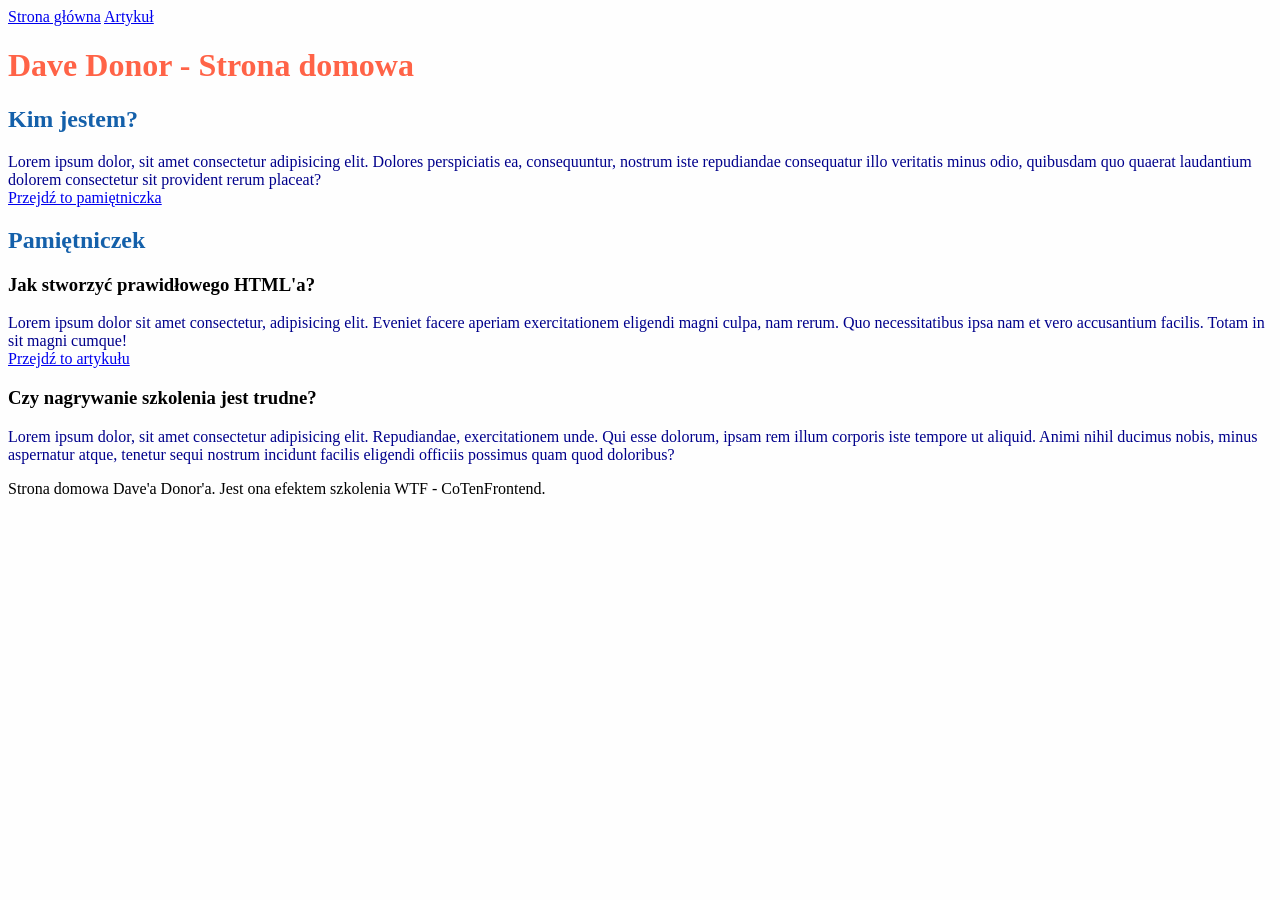
==== index.html @ fc347e7d "Init commit" ====
<!DOCTYPE html>
<html lang="pl">

<head>
    <meta charset="UTF-8">
    <meta name="viewport" content="width=device-width, initial-scale=1.0">
    <title>Document</title>
    <link href="style.css" rel="stylesheet" type="text/css"> 
</head>

<body>
    <header>
        <a href="index.html">Strona główna</a>
        <a href="subpage.html">Artykuł</a>
    </header>

    <main>
        <header>
            <h1 class="mainHeader">Dave Donor - Strona domowa</h1>
        </header>
        <section>
            <h2 class="sectionHeader">Kim jestem?</h2>
            <p>Lorem ipsum dolor, sit amet consectetur adipisicing elit. Dolores perspiciatis ea, consequuntur, nostrum iste repudiandae consequatur illo veritatis minus odio, quibusdam quo quaerat laudantium dolorem consectetur sit provident rerum placeat?
                <br>
                <a href="#pamietniczek">Przejdź to pamiętniczka</a>
            </p>
        </section>

        <section id="pamietniczek">
            <h2 class="sectionHeader">Pamiętniczek</h2>
            <section>
                <h3>Jak stworzyć prawidłowego HTML'a?</h3>
                <p>Lorem ipsum dolor sit amet consectetur, adipisicing elit. Eveniet facere aperiam exercitationem eligendi magni culpa, nam rerum. Quo necessitatibus ipsa nam et vero accusantium facilis. Totam in sit magni cumque!
                    <br>
                <a href="subpage.html">Przejdź to artykułu</a>
                </p>
            </section>
            <section>
                <h3>Czy nagrywanie szkolenia jest trudne?</h3>
                <p>Lorem ipsum dolor, sit amet consectetur adipisicing elit. Repudiandae, exercitationem unde. Qui esse dolorum, ipsam rem illum corporis iste tempore ut aliquid. Animi nihil ducimus nobis, minus aspernatur atque, tenetur sequi nostrum incidunt
                    facilis eligendi officiis possimus quam quod doloribus?</p>
            </section>
        </section>
    </main>

    <footer>
        Strona domowa Dave'a Donor'a. Jest ona efektem szkolenia WTF - CoTenFrontend.
    </footer>
    <script src="main.js"></script>
</body>

</html>
---- style.css ----
body {
    background: #fefefe;
}

.mainHeader {
    color: tomato;
}

.sectionHeader {
    color: #1460aa;
}

p {
    color: darkblue;
}

/*
    !impotant nadpisuje domyślne style nawet jeśli są w HTML
    color: darkblue !important;
 */

/* stylowanie po ID 
 #pamietniczek {
    background: hotpink;
} */
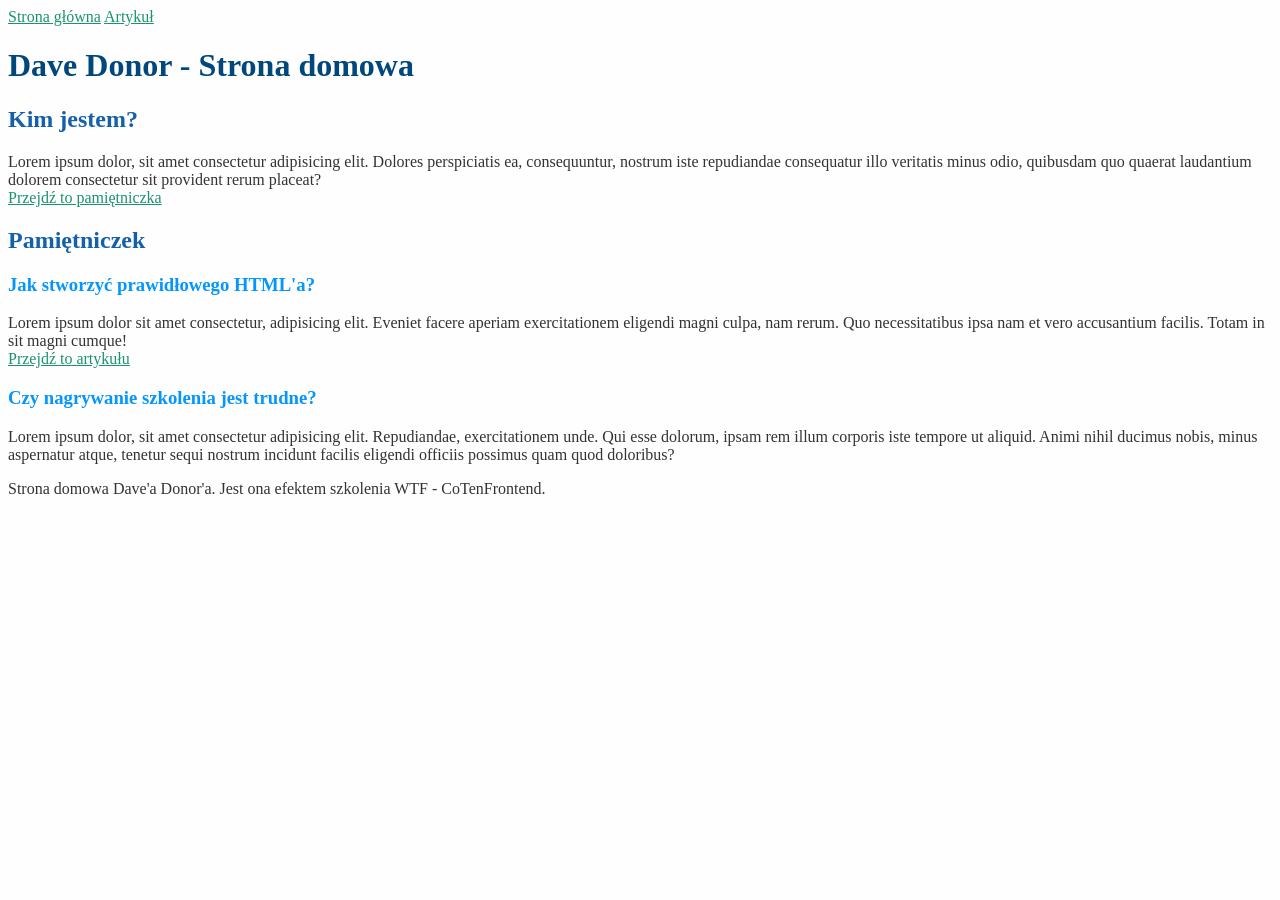
==== commit 4f5d771e: "change homepeage style" ====
--- a/index.html
+++ b/index.html
@@ -10,33 +10,33 @@
 
 <body>
     <header>
-        <a href="index.html">Strona główna</a>
-        <a href="subpage.html">Artykuł</a>
+        <a class="link" href="index.html">Strona główna</a>
+        <a class="link" href="subpage.html">Artykuł</a>
     </header>
 
-    <main>
-        <header>
-            <h1 class="mainHeader">Dave Donor - Strona domowa</h1>
+    <main class="main">
+        <header class="header">
+            <h1 class="heading">Dave Donor - Strona domowa</h1>
         </header>
         <section>
             <h2 class="sectionHeader">Kim jestem?</h2>
-            <p>Lorem ipsum dolor, sit amet consectetur adipisicing elit. Dolores perspiciatis ea, consequuntur, nostrum iste repudiandae consequatur illo veritatis minus odio, quibusdam quo quaerat laudantium dolorem consectetur sit provident rerum placeat?
+            <p class="paragraph">Lorem ipsum dolor, sit amet consectetur adipisicing elit. Dolores perspiciatis ea, consequuntur, nostrum iste repudiandae consequatur illo veritatis minus odio, quibusdam quo quaerat laudantium dolorem consectetur sit provident rerum placeat?
                 <br>
-                <a href="#pamietniczek">Przejdź to pamiętniczka</a>
+                <a class="link" href="#pamietniczek">Przejdź to pamiętniczka</a>
             </p>
         </section>
 
         <section id="pamietniczek">
-            <h2 class="sectionHeader">Pamiętniczek</h2>
+            <h2 class="diaryHeader">Pamiętniczek</h2>
             <section>
-                <h3>Jak stworzyć prawidłowego HTML'a?</h3>
-                <p>Lorem ipsum dolor sit amet consectetur, adipisicing elit. Eveniet facere aperiam exercitationem eligendi magni culpa, nam rerum. Quo necessitatibus ipsa nam et vero accusantium facilis. Totam in sit magni cumque!
+                <h3 class="thirdHeader">Jak stworzyć prawidłowego HTML'a?</h3>
+                <p class="paragraph">Lorem ipsum dolor sit amet consectetur, adipisicing elit. Eveniet facere aperiam exercitationem eligendi magni culpa, nam rerum. Quo necessitatibus ipsa nam et vero accusantium facilis. Totam in sit magni cumque!
                     <br>
-                <a href="subpage.html">Przejdź to artykułu</a>
+                <a class="link" href="subpage.html">Przejdź to artykułu</a>
                 </p>
             </section>
             <section>
-                <h3>Czy nagrywanie szkolenia jest trudne?</h3>
+                <h3 class="thirdHeader">Czy nagrywanie szkolenia jest trudne?</h3>
                 <p>Lorem ipsum dolor, sit amet consectetur adipisicing elit. Repudiandae, exercitationem unde. Qui esse dolorum, ipsam rem illum corporis iste tempore ut aliquid. Animi nihil ducimus nobis, minus aspernatur atque, tenetur sequi nostrum incidunt
                     facilis eligendi officiis possimus quam quod doloribus?</p>
             </section>
--- a/style.css
+++ b/style.css
@@ -1,17 +1,30 @@
 body {
     background: #fefefe;
+    color: #333;
 }
 
 .mainHeader {
     color: tomato;
 }
 
-.sectionHeader {
+.sectionHeader, .diaryHeader {
     color: #1460aa;
 }
 
-p {
-    color: darkblue;
+.header {
+    color: yellow;
+}
+
+.heading {
+    color: #00487c;
+}
+
+.thirdHeader {
+    color: #0496FF;
+}
+
+.link {
+    color: #1a936f;
 }
 
 /*
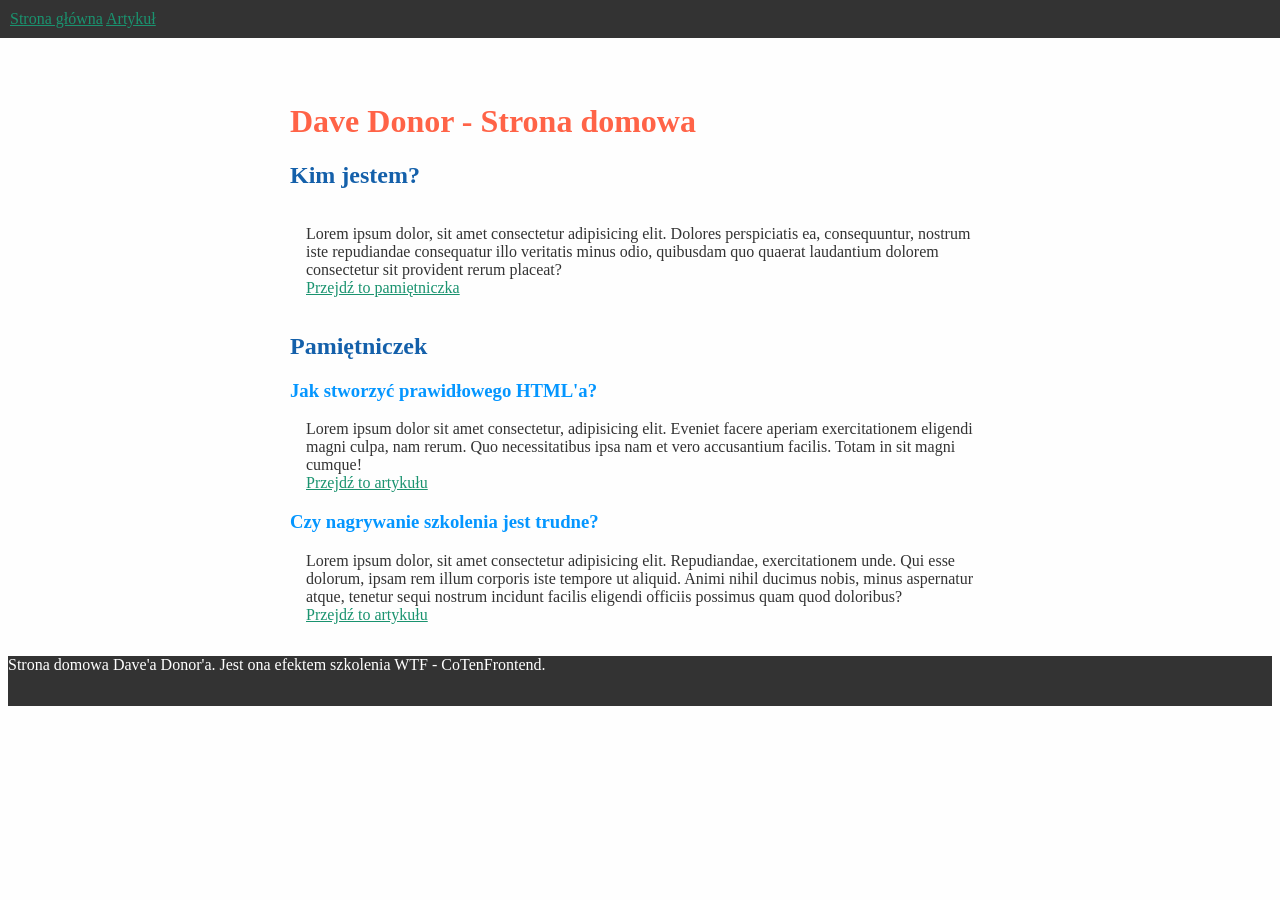
==== commit b793f420: "Change style class names to BEM standard" ====
--- a/index.html
+++ b/index.html
@@ -9,41 +9,47 @@
 </head>
 
 <body>
-    <header>
-        <a class="link" href="index.html">Strona główna</a>
-        <a class="link" href="subpage.html">Artykuł</a>
+    <header class="navigation">
+        <a class="navigation__link" href="index.html">Strona główna</a>
+        <a class="navigation__link" href="subpage.html">Artykuł</a>
     </header>
 
     <main class="main">
         <header class="header">
-            <h1 class="heading">Dave Donor - Strona domowa</h1>
+            <h1 class="header__title">Dave Donor - Strona domowa</h1>
         </header>
-        <section>
-            <h2 class="sectionHeader">Kim jestem?</h2>
-            <p class="paragraph">Lorem ipsum dolor, sit amet consectetur adipisicing elit. Dolores perspiciatis ea, consequuntur, nostrum iste repudiandae consequatur illo veritatis minus odio, quibusdam quo quaerat laudantium dolorem consectetur sit provident rerum placeat?
+
+        <section class="about">
+            <h2 class="about__header">Kim jestem?</h2>
+            <p class="about__paragraph">Lorem ipsum dolor, sit amet consectetur adipisicing elit. Dolores perspiciatis ea, consequuntur, nostrum iste repudiandae consequatur illo veritatis minus odio, quibusdam quo quaerat laudantium dolorem consectetur sit provident rerum placeat?
                 <br>
-                <a class="link" href="#pamietniczek">Przejdź to pamiętniczka</a>
+                <a class="about__link" href="#pamietniczek">Przejdź to pamiętniczka</a>
             </p>
         </section>
 
-        <section id="pamietniczek">
-            <h2 class="diaryHeader">Pamiętniczek</h2>
-            <section>
-                <h3 class="thirdHeader">Jak stworzyć prawidłowego HTML'a?</h3>
-                <p class="paragraph">Lorem ipsum dolor sit amet consectetur, adipisicing elit. Eveniet facere aperiam exercitationem eligendi magni culpa, nam rerum. Quo necessitatibus ipsa nam et vero accusantium facilis. Totam in sit magni cumque!
+        <section class="diary" id="pamietniczek">
+            <h2 class="diary__header">Pamiętniczek</h2>
+
+            <section class="post">
+                <h3 class="post__header">Jak stworzyć prawidłowego HTML'a?</h3>
+                <p class="post__paragraph">Lorem ipsum dolor sit amet consectetur, adipisicing elit. Eveniet facere aperiam exercitationem eligendi magni culpa, nam rerum. Quo necessitatibus ipsa nam et vero accusantium facilis. Totam in sit magni cumque!
                     <br>
-                <a class="link" href="subpage.html">Przejdź to artykułu</a>
+                    <a class="post__link" href="subpage.html">Przejdź to artykułu</a>
                 </p>
             </section>
-            <section>
-                <h3 class="thirdHeader">Czy nagrywanie szkolenia jest trudne?</h3>
-                <p>Lorem ipsum dolor, sit amet consectetur adipisicing elit. Repudiandae, exercitationem unde. Qui esse dolorum, ipsam rem illum corporis iste tempore ut aliquid. Animi nihil ducimus nobis, minus aspernatur atque, tenetur sequi nostrum incidunt
-                    facilis eligendi officiis possimus quam quod doloribus?</p>
+
+            <section class="post">
+                <h3 class="post__header">Czy nagrywanie szkolenia jest trudne?</h3>
+                <p class="post__paragraph">Lorem ipsum dolor, sit amet consectetur adipisicing elit. Repudiandae, exercitationem unde. Qui esse dolorum, ipsam rem illum corporis iste tempore ut aliquid. Animi nihil ducimus nobis, minus aspernatur atque, tenetur sequi nostrum incidunt
+                    facilis eligendi officiis possimus quam quod doloribus?
+                    <br>
+                    <a class="post__link" href="subpage.html">Przejdź to artykułu</a>
+                </p>
             </section>
         </section>
     </main>
 
-    <footer>
+    <footer class="footer">
         Strona domowa Dave'a Donor'a. Jest ona efektem szkolenia WTF - CoTenFrontend.
     </footer>
     <script src="main.js"></script>
--- a/style.css
+++ b/style.css
@@ -3,28 +3,90 @@
     color: #333;
 }
 
-.mainHeader {
+/* #region NavigationRegion */
+.navigation {
+    width: 100%;
+    position: fixed;
+    box-sizing: border-box;
+    top: 0;
+    left: 0;
+    padding: 10px;
+    background: #333;
+    color: white;
+}
+
+.navigation__link {
+    color: #1a936f;
+}
+/* #endregion */
+
+.header {
+
+}
+
+.header__title {
     color: tomato;
 }
 
-.sectionHeader, .diaryHeader {
+.main {
+    width: 100%;
+    max-width: 700px;
+    margin: 32px auto;
+    padding-top: 50px;
+}
+
+
+
+/* #region About region */
+.about {
+}
+
+.about__header {
     color: #1460aa;
 }
 
-.header {
-    color: yellow;
+.about__paragraph {
+    padding: 16px;
 }
 
-.heading {
-    color: #00487c;
+.about__link {
+    color: #1a936f;
+}
+/* #endregion */
+
+/* #region Diary regio */
+.diary {
+
 }
 
-.thirdHeader {
+.diary__header {
+    color: #1460aa;
+}
+
+.post {
+
+}
+
+.post__header {
     color: #0496FF;
 }
 
-.link {
+.post__link {
     color: #1a936f;
+}
+
+.post__paragraph {
+    padding: 0 16px;
+}
+/* #endregion */
+
+
+.footer {
+    background: #333;
+    color: white;
+    min-height: 50px;
+    width: 100%;
+    box-sizing: border-box;
 }
 
 /*
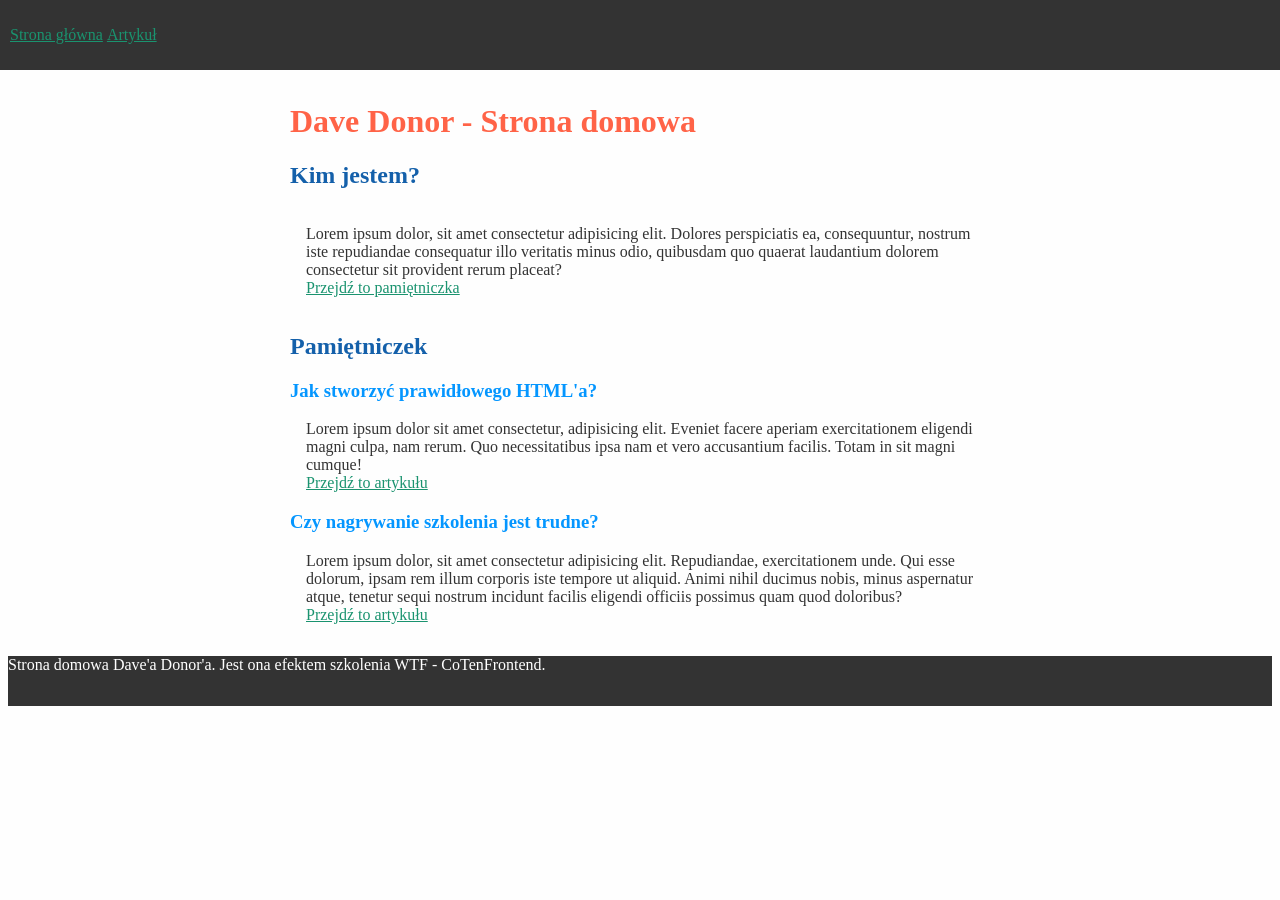
==== commit d57a0e2b: "Change navigation in html" ====
--- a/index.html
+++ b/index.html
@@ -9,9 +9,13 @@
 </head>
 
 <body>
-    <header class="navigation">
-        <a class="navigation__link" href="index.html">Strona główna</a>
-        <a class="navigation__link" href="subpage.html">Artykuł</a>
+    <header class="site-header">
+        <nav class="navigation">
+            <ul class="navigation__list"> 
+                <li class="navigation__item"><a class="navigation__link" href="index.html">Strona główna</a></li>
+                <li class="navigation__item"><a class="navigation__link" href="subpage.html">Artykuł</a></li>
+            </ul>
+        </nav>
     </header>
 
     <main class="main">
--- a/style.css
+++ b/style.css
@@ -4,7 +4,7 @@
 }
 
 /* #region NavigationRegion */
-.navigation {
+.site-header {
     width: 100%;
     position: fixed;
     box-sizing: border-box;
@@ -13,6 +13,19 @@
     padding: 10px;
     background: #333;
     color: white;
+}
+
+.navigation {
+
+}
+
+.navigation__list {
+    list-style: none;
+    padding: 0;
+}
+
+.navigation__item {
+    display: inline;
 }
 
 .navigation__link {
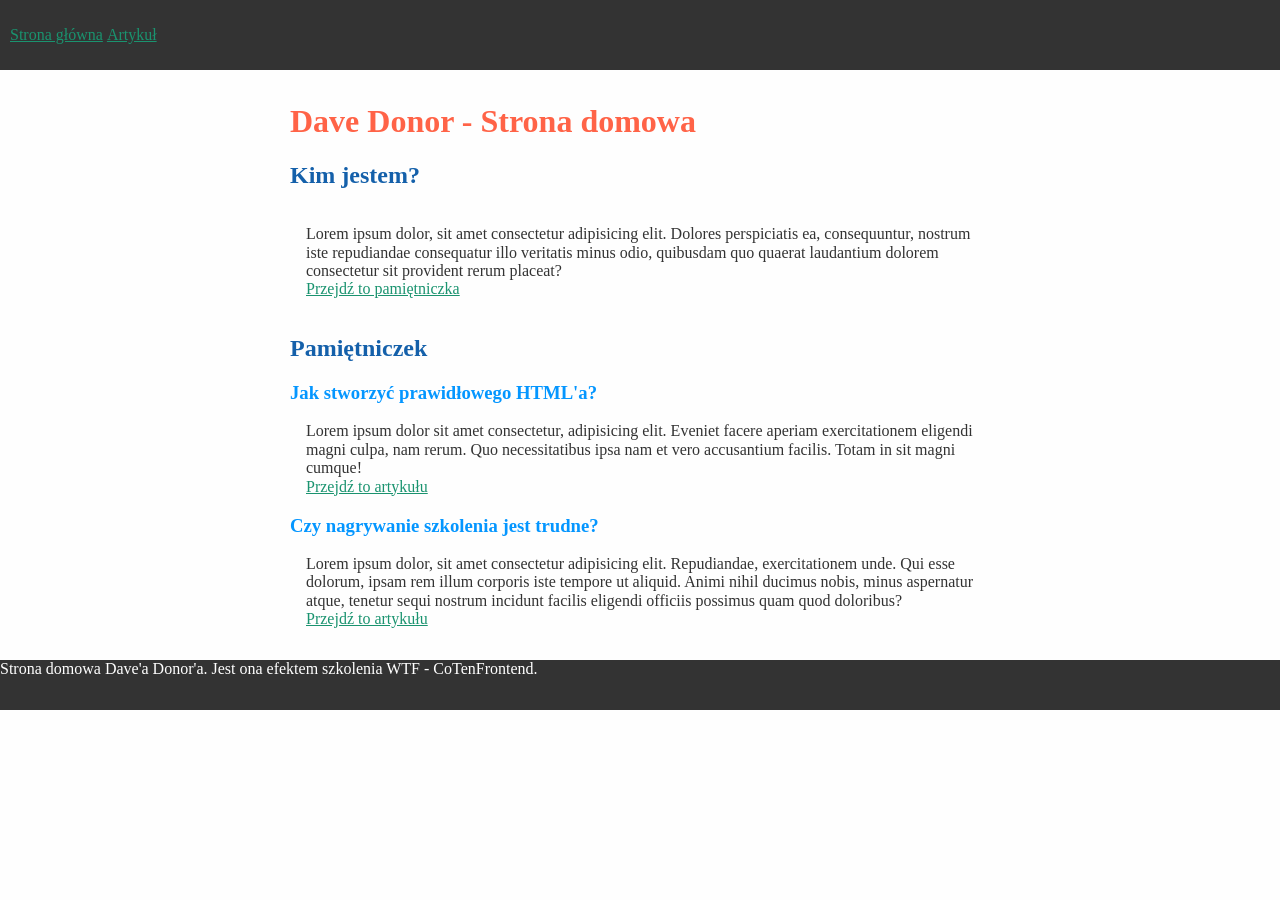
==== commit 01607159: "Add normalize css" ====
--- a/index.html
+++ b/index.html
@@ -6,6 +6,7 @@
     <meta name="viewport" content="width=device-width, initial-scale=1.0">
     <title>Document</title>
     <link href="style.css" rel="stylesheet" type="text/css"> 
+    <link href="normalize.css" rel="stylesheet" type="text/css"> 
 </head>
 
 <body>
--- a/style.css
+++ b/style.css
@@ -1,3 +1,11 @@
+html {
+    box-sizing: border-box;
+}
+
+*, *:before, *:after {
+    box-sizing: inherit;
+}
+
 body {
     background: #fefefe;
     color: #333;
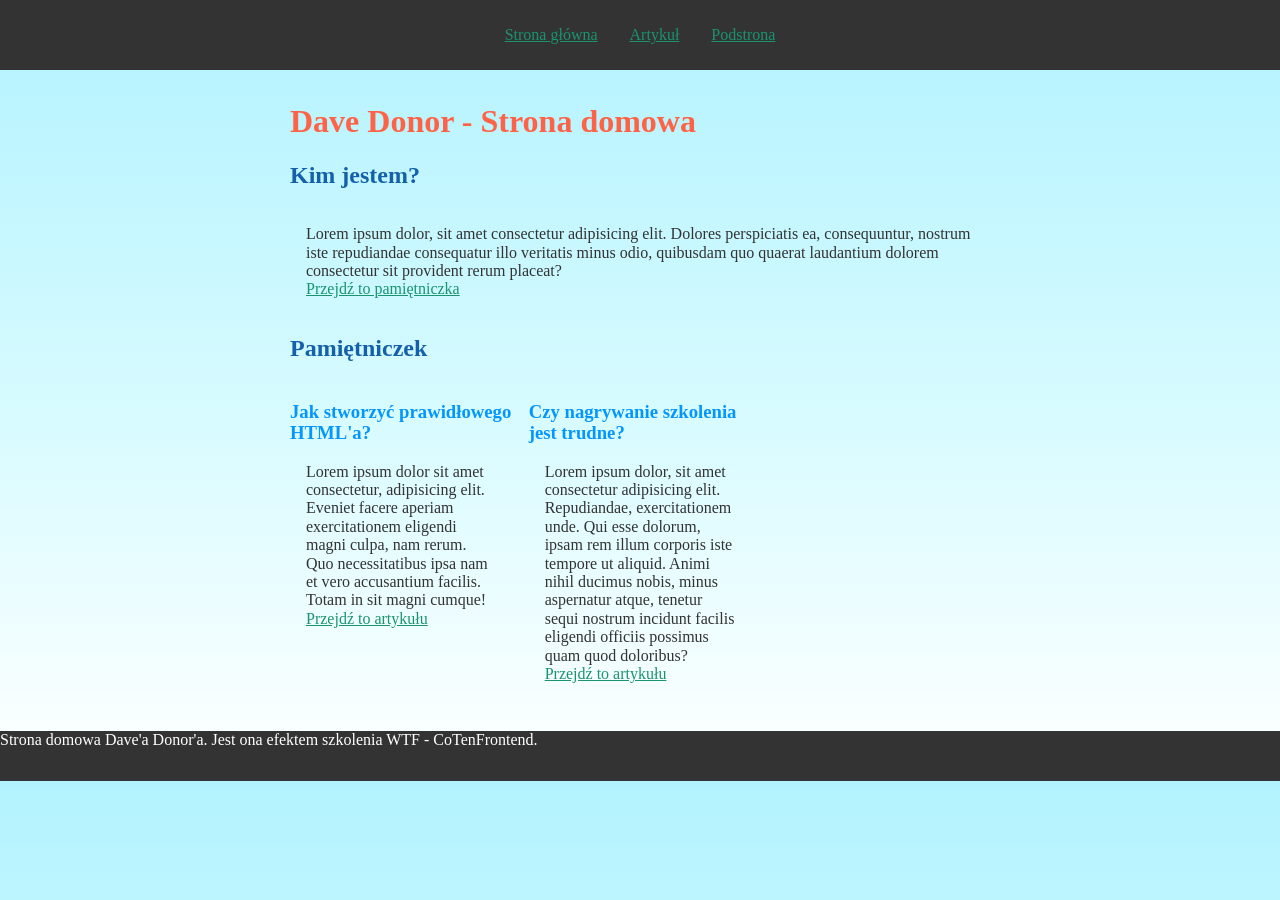
==== commit 01ff6544: "Create simple hamburger menu" ====
--- a/index.html
+++ b/index.html
@@ -5,18 +5,20 @@
     <meta charset="UTF-8">
     <meta name="viewport" content="width=device-width, initial-scale=1.0">
     <title>Document</title>
-    <link href="style.css" rel="stylesheet" type="text/css"> 
-    <link href="normalize.css" rel="stylesheet" type="text/css"> 
+    <link href="style.css" rel="stylesheet" type="text/css">
+    <link href="normalize.css" rel="stylesheet" type="text/css">
 </head>
 
 <body>
     <header class="site-header">
         <nav class="navigation">
-            <ul class="navigation__list"> 
+            <ul class="navigation__list navigation__list--js">
                 <li class="navigation__item"><a class="navigation__link" href="index.html">Strona główna</a></li>
                 <li class="navigation__item"><a class="navigation__link" href="subpage.html">Artykuł</a></li>
+                <li class="navigation__item"><a class="navigation__link" href="subpage.html">Podstrona</a></li>
             </ul>
         </nav>
+        <button class="navigation__switcher navigation__switcher--js" aria-label="Menu">&#9776;</button>
     </header>
 
     <main class="main">
@@ -26,7 +28,9 @@
 
         <section class="about">
             <h2 class="about__header">Kim jestem?</h2>
-            <p class="about__paragraph">Lorem ipsum dolor, sit amet consectetur adipisicing elit. Dolores perspiciatis ea, consequuntur, nostrum iste repudiandae consequatur illo veritatis minus odio, quibusdam quo quaerat laudantium dolorem consectetur sit provident rerum placeat?
+            <p class="about__paragraph">Lorem ipsum dolor, sit amet consectetur adipisicing elit. Dolores perspiciatis
+                ea, consequuntur, nostrum iste repudiandae consequatur illo veritatis minus odio, quibusdam quo quaerat
+                laudantium dolorem consectetur sit provident rerum placeat?
                 <br>
                 <a class="about__link" href="#pamietniczek">Przejdź to pamiętniczka</a>
             </p>
@@ -34,23 +38,28 @@
 
         <section class="diary" id="pamietniczek">
             <h2 class="diary__header">Pamiętniczek</h2>
+            <div class="grid">
+                <section class="post">
+                    <h3 class="post__header">Jak stworzyć prawidłowego HTML'a?</h3>
+                    <p class="post__paragraph">Lorem ipsum dolor sit amet consectetur, adipisicing elit. Eveniet facere
+                        aperiam exercitationem eligendi magni culpa, nam rerum. Quo necessitatibus ipsa nam et vero
+                        accusantium facilis. Totam in sit magni cumque!
+                        <br>
+                        <a class="post__link" href="subpage.html">Przejdź to artykułu</a>
+                    </p>
+                </section>
 
-            <section class="post">
-                <h3 class="post__header">Jak stworzyć prawidłowego HTML'a?</h3>
-                <p class="post__paragraph">Lorem ipsum dolor sit amet consectetur, adipisicing elit. Eveniet facere aperiam exercitationem eligendi magni culpa, nam rerum. Quo necessitatibus ipsa nam et vero accusantium facilis. Totam in sit magni cumque!
-                    <br>
-                    <a class="post__link" href="subpage.html">Przejdź to artykułu</a>
-                </p>
-            </section>
-
-            <section class="post">
-                <h3 class="post__header">Czy nagrywanie szkolenia jest trudne?</h3>
-                <p class="post__paragraph">Lorem ipsum dolor, sit amet consectetur adipisicing elit. Repudiandae, exercitationem unde. Qui esse dolorum, ipsam rem illum corporis iste tempore ut aliquid. Animi nihil ducimus nobis, minus aspernatur atque, tenetur sequi nostrum incidunt
-                    facilis eligendi officiis possimus quam quod doloribus?
-                    <br>
-                    <a class="post__link" href="subpage.html">Przejdź to artykułu</a>
-                </p>
-            </section>
+                <section class="post">
+                    <h3 class="post__header">Czy nagrywanie szkolenia jest trudne?</h3>
+                    <p class="post__paragraph">Lorem ipsum dolor, sit amet consectetur adipisicing elit. Repudiandae,
+                        exercitationem unde. Qui esse dolorum, ipsam rem illum corporis iste tempore ut aliquid. Animi
+                        nihil ducimus nobis, minus aspernatur atque, tenetur sequi nostrum incidunt
+                        facilis eligendi officiis possimus quam quod doloribus?
+                        <br>
+                        <a class="post__link" href="subpage.html">Przejdź to artykułu</a>
+                    </p>
+                </section>
+            </div>
         </section>
     </main>
 
--- a/style.css
+++ b/style.css
@@ -7,7 +7,8 @@
 }
 
 body {
-    background: #fefefe;
+    background: rgb(255,255,255);
+    background: linear-gradient(0deg, rgba(255,255,255,1) 0%, rgba(215,251,255,1) 47%, rgba(178,242,255,1) 100%);
     color: #333;
 }
 
@@ -21,6 +22,7 @@
     padding: 10px;
     background: #333;
     color: white;
+    z-index: 10;
 }
 
 .navigation {
@@ -30,10 +32,14 @@
 .navigation__list {
     list-style: none;
     padding: 0;
+    display: flex;
+    align-items: center;
+    justify-content: center;
 }
 
 .navigation__item {
-    display: inline;
+    display: block;
+    margin: 0 16px;
 }
 
 .navigation__link {
@@ -110,6 +116,69 @@
     box-sizing: border-box;
 }
 
+.grid {
+    display: grid;
+    grid-template-columns: 1fr 1fr;
+    grid-column-gap: 16px;
+    grid-row-gap: 16px;
+}
+
+@media screen and (max-width: 640px) {
+    .grid {
+        grid-template-columns: 1fr;
+    }
+
+    .navigation {
+        
+    }
+
+    .navigation__list {
+        display: none;
+        flex-direction: column;
+    }
+
+    .navigation__list--visible {
+        display: flex;
+    }
+
+    .navigation__item {
+        margin: 16px;
+    }
+
+    .navigation__switcher {
+        border: none;
+        background: none;
+        color: #fff;
+        position: absolute;
+        right: 16px;
+        top: 16px;
+    }
+
+    .site-header {
+        min-height: 48px;
+    }
+}
+
+@media screen and (min-width: 640px) and (max-width: 960px) {
+    .grid {
+        grid-template-columns: 1fr 1fr;
+    }
+
+    .navigation__switcher {
+        display: none;
+    }
+}
+
+@media screen and (min-width: 960px) {
+    .grid {
+        grid-template-columns: 1fr 1fr 1fr;
+    }
+
+    .navigation__switcher {
+        display: none;
+    }
+}
+
 /*
     !impotant nadpisuje domyślne style nawet jeśli są w HTML
     color: darkblue !important;
